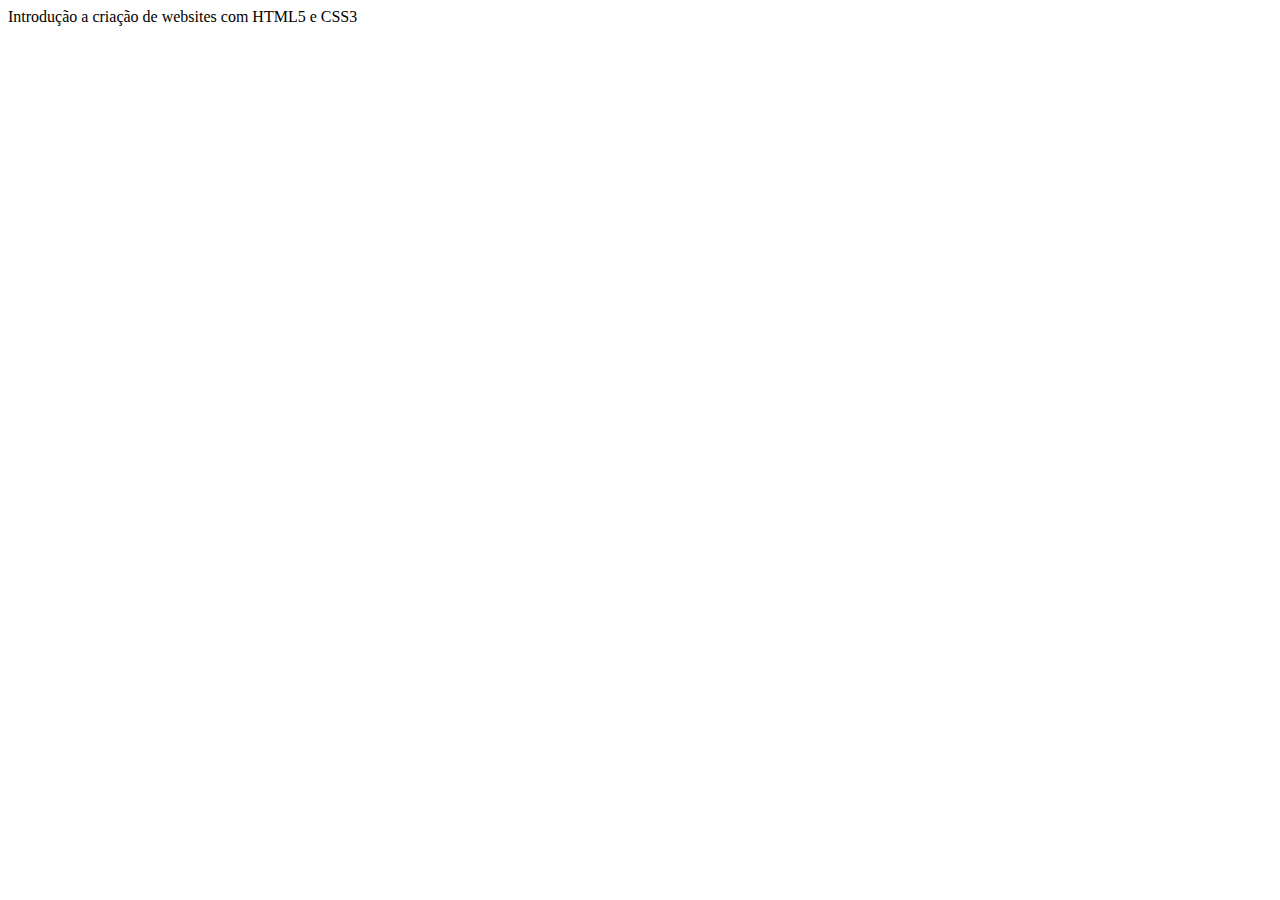
==== introducao_a_criacao_de_websites_com_html5_e_css3/index.html @ c1e82fbf "Anotações de Git e arquivos para o curso de HTML5/CCS3" ====
<!DOCTYPE html>
<html lang="pt-BR">
<head>
    <meta charset="UTF-8">
    <meta http-equiv="X-UA-Compatible" content="IE=edge">
    <meta name="viewport" content="width=device-width, initial-scale=1.0">
    <title>Introdução a criação de websites com HTML5 e CSS3</title>
</head>
<body>
    Introdução a criação de websites com HTML5 e CSS3
</body>
</html>
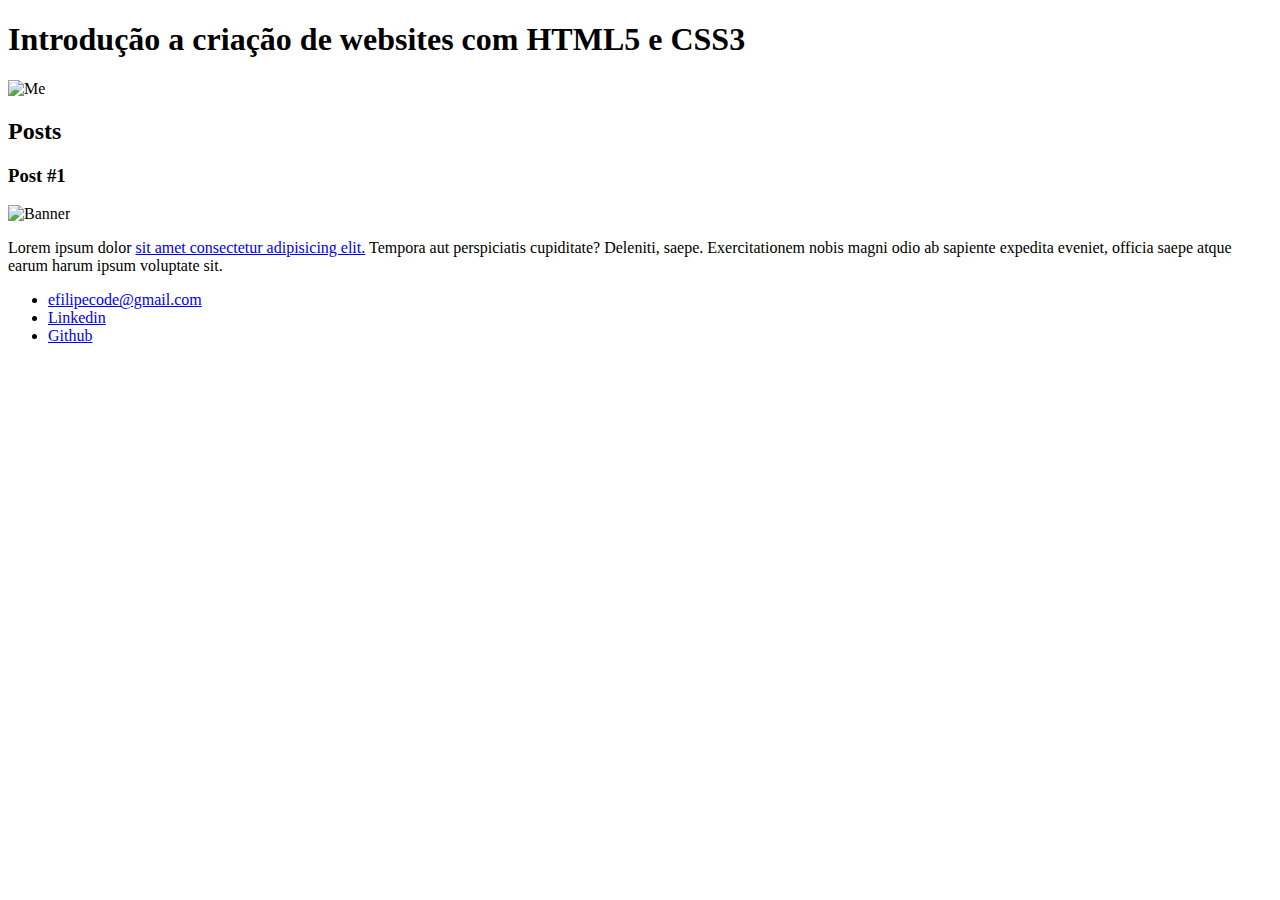
==== commit fefd1c17: "Anotações e Código do curso de HTML & CSS" ====
--- a/introducao_a_criacao_de_websites_com_html5_e_css3/index.html
+++ b/introducao_a_criacao_de_websites_com_html5_e_css3/index.html
@@ -7,6 +7,35 @@
     <title>Introdução a criação de websites com HTML5 e CSS3</title>
 </head>
 <body>
-    Introdução a criação de websites com HTML5 e CSS3
+    <header>
+        <h1>Introdução a criação de websites com HTML5 e CSS3</h1>
+        <img src="https://www.github.com/eFilipexCode.png" alt="Me" />
+    </header>
+    <section>
+        <header>
+            <h2>Posts</h2>
+        </header>
+        <article>
+            <header>
+                <h3>Post #1</h3>
+                <img src="https://media-exp1.licdn.com/dms/image/C4E16AQGw0KyG9VXB4w/profile-displaybackgroundimage-shrink_350_1400/0/1653615454916?e=1659571200&v=beta&t=wUZZ51d-d8C_Go2I5iH6mbYihdZVMdgdTWHBKTfnuQE" alt="Banner">
+            </header>
+            <p>Lorem ipsum dolor <a target="_blank" href="https://www.linkedin.com/in/efilipex/">sit amet consectetur adipisicing elit.</a> Tempora aut perspiciatis cupiditate? Deleniti, saepe. Exercitationem nobis magni odio ab sapiente expedita eveniet, officia saepe atque earum harum ipsum voluptate sit.</p>
+
+        </article>
+    </section>
+    <footer>
+        <ul>
+            <li>
+                <a target="_blank" href="mailto:efilipecode@gmail.com">efilipecode@gmail.com</a>
+            </li>
+            <li>
+                <a target="_blank" href="https://www.linkedin.com/in/efilipex/">Linkedin</a>
+            </li>
+            <li>
+                <a target="_blank" href="https://www.github.com/eFilipexCode">Github</a>
+            </li>
+        </ul>
+    </footer>
 </body>
 </html>